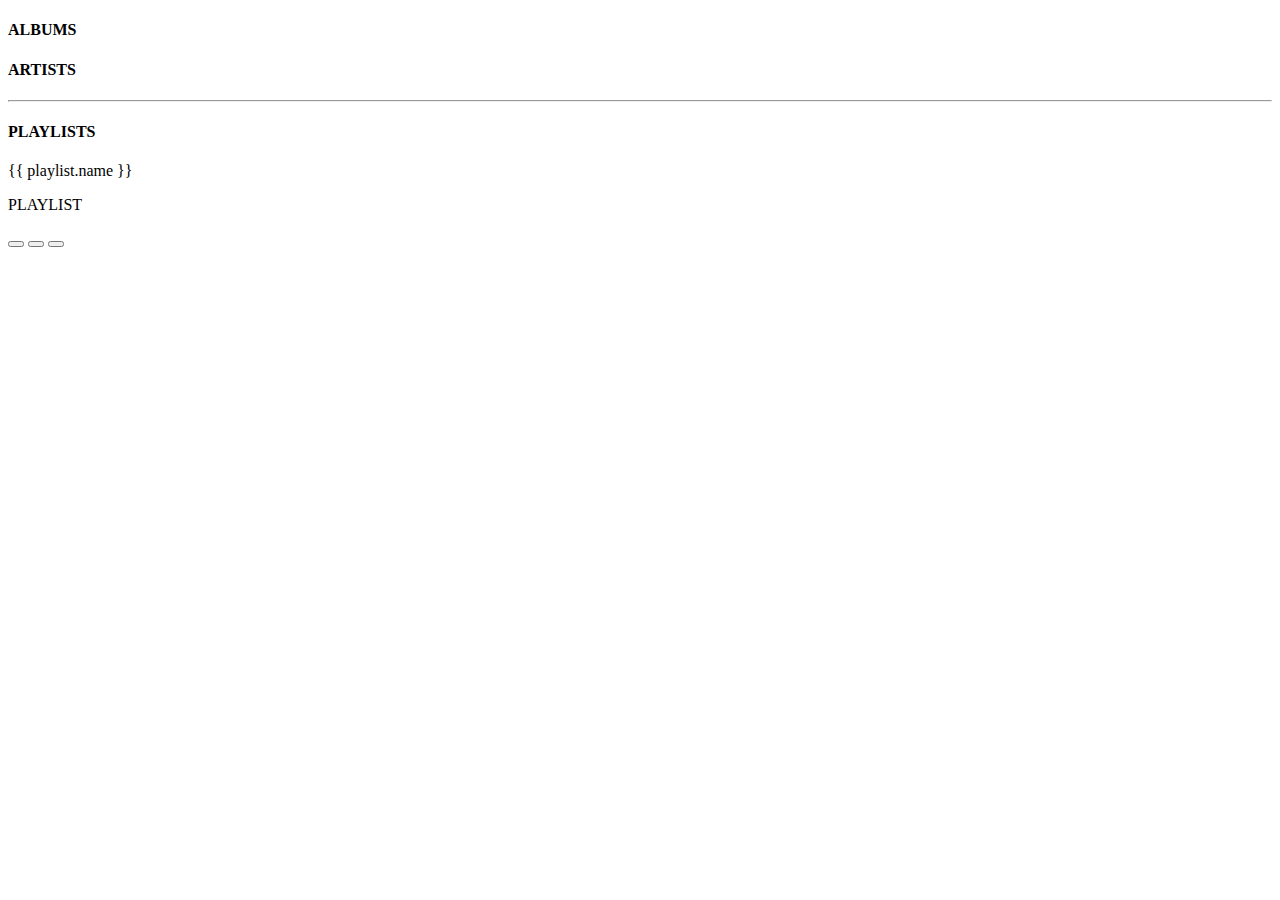
==== browser/index.html @ 6dcfd1f4 "starting point" ====
<!DOCTYPE html>
<html lang="en">
<head>
	<title>Juke</title>
	<link href="/bootstrap/dist/css/bootstrap.css" rel="stylesheet" />
	<link href="/bootstrap-dark.css" rel="stylesheet" />
	<link href="/style.css" rel="stylesheet" />
	<script src="/lodash/index.js"></script>
	<script src="/angular/angular.js"></script>
	<script src="/angular-ui-router/release/angular-ui-router.js"></script>
	<script src="/angular-messages/angular-messages.js"></script>
	<script src="/js/module.js"></script>
	<script src="/js/controllers/album.js"></script>
	<script src="/js/controllers/albums.js"></script>
	<script src="/js/controllers/player.js"></script>
	<script src="/js/controllers/artist.js"></script>
	<script src="/js/controllers/artists.js"></script>
	<script src="/js/controllers/playlist-form.js"></script>
	<script src="/js/controllers/playlist.js"></script>
	<script src="/js/controllers/playlists.js"></script>
	<script src="/js/controllers/song-choose.js"></script>
	<script src="/js/factories/player.js"></script>
	<script src="/js/factories/album.js"></script>
	<script src="/js/factories/song.js"></script>
	<script src="/js/factories/artist.js"></script>
	<script src="/js/factories/playlist.js"></script>
	<script src="/js/states/albums.js"></script>
	<script src="/js/states/album.js"></script>
	<script src="/js/states/artists.js"></script>
	<script src="/js/states/artist.js"></script>
	<script src="/js/states/artist-albums.js"></script>
	<script src="/js/states/artist-songs.js"></script>
	<script src="/js/states/new-playlist.js"></script>
	<script src="/js/states/playlist.js"></script>
</head>
<body ng-app="juke">
	<div id="main" class="container-fluid">

		<div class="col-xs-2">
			<sidebar>
				<section>
					<h4 ui-sref-active="active" class="playlist-item">
						<a ui-sref="albums">ALBUMS</a>
					</h4>
				</section>
				<section>
					<h4 ui-sref-active="active" class="playlist-item">
						<a ui-sref="artists">ARTISTS</a>
					</h4>
				</section>
				<hr>
				<section ng-controller="PlaylistsCtrl">
					<h4 class="text-muted">PLAYLISTS</h4>
					<p ui-sref-active="active" ng-repeat="playlist in playlists" class="playlist-item">
						<a ui-sref="playlist({playlistId: playlist._id })">
							{{ playlist.name }}
						</a>
					</p>
					<p>
						<a ui-sref="newPlaylist" class="btn btn-primary btn-block"><span class="glyphicon glyphicon-plus"></span> PLAYLIST</a>
					</p>
				</section>
			</sidebar>
		</div>

		<div class="col-xs-10">
			<ui-view></ui-view>
		</div>

		<footer>
			<div ng-controller="PlayerCtrl" ng-show="getCurrentSong()">
				<div class="pull-left">
					<button ng-click="back()" class="btn btn-default">
						<span class="glyphicon glyphicon-step-backward"></span>
					</button>
					<button ng-click="toggle()" class="btn btn-default">
						<span ng-if="!isPlaying()" class="glyphicon glyphicon-play"></span>
						<span ng-if="isPlaying()" class="glyphicon glyphicon-pause"></span>
					</button>
					<button ng-click="forward()" class="btn btn-default">
						<span class="glyphicon glyphicon-step-forward"></span>
					</button>
				</div>
				<div class="bar">
					<div class="progress">
						<div class="progress-bar" ng-style="{width: getPercent()}"></div>
					</div>
				</div>
			</div>
		</footer>

	</div>
</body>
</html>
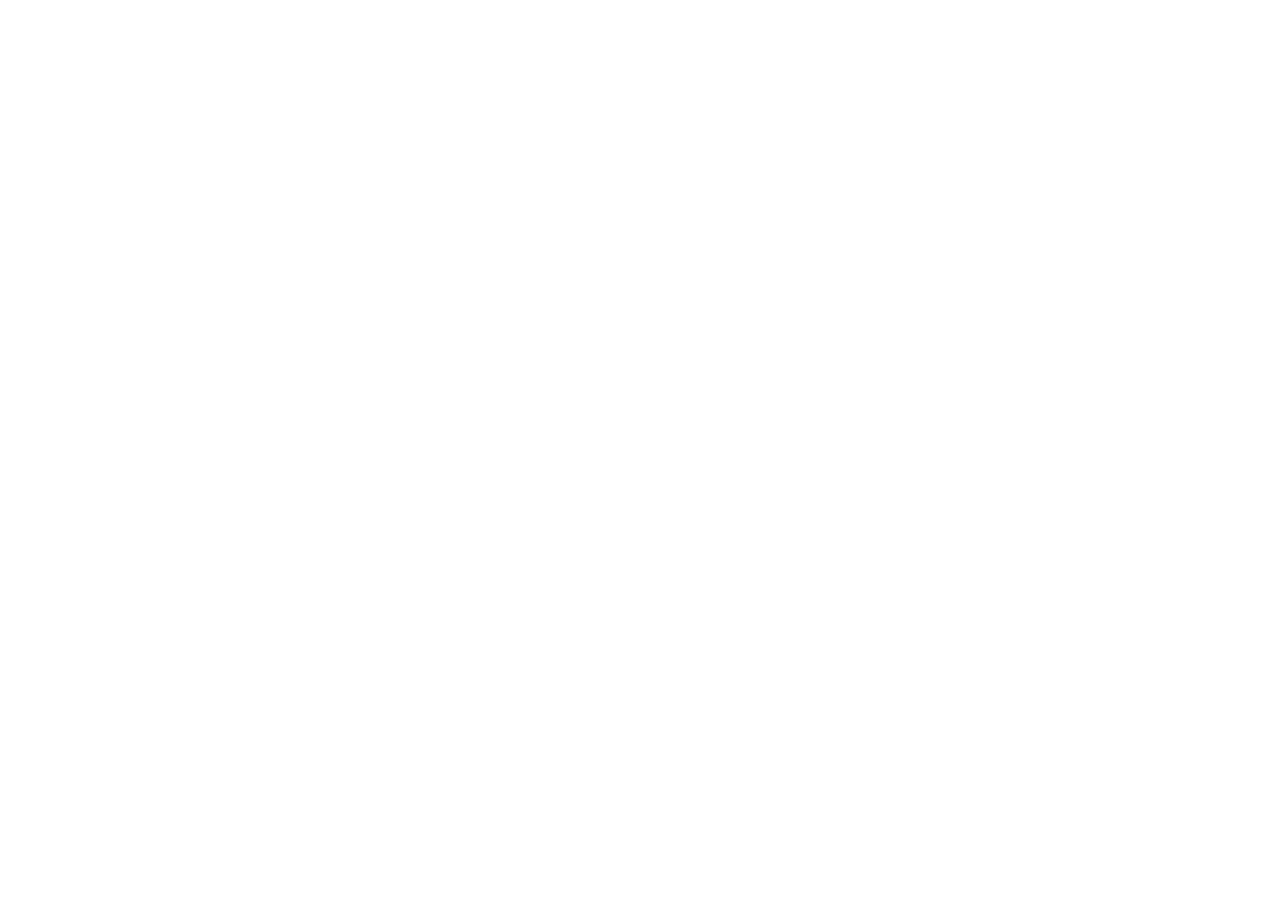
==== commit 34a1e362: "stuff happening here" ====
--- a/browser/index.html
+++ b/browser/index.html
@@ -32,35 +32,15 @@
 	<script src="/js/states/artist-songs.js"></script>
 	<script src="/js/states/new-playlist.js"></script>
 	<script src="/js/states/playlist.js"></script>
+	<script src="/js/directives/sidebar.js"></script>
+	<script src="/js/directives/player.js"></script>
+	<script src="/js/directives/album-list.js"></script>
 </head>
 <body ng-app="juke">
 	<div id="main" class="container-fluid">
 
 		<div class="col-xs-2">
-			<sidebar>
-				<section>
-					<h4 ui-sref-active="active" class="playlist-item">
-						<a ui-sref="albums">ALBUMS</a>
-					</h4>
-				</section>
-				<section>
-					<h4 ui-sref-active="active" class="playlist-item">
-						<a ui-sref="artists">ARTISTS</a>
-					</h4>
-				</section>
-				<hr>
-				<section ng-controller="PlaylistsCtrl">
-					<h4 class="text-muted">PLAYLISTS</h4>
-					<p ui-sref-active="active" ng-repeat="playlist in playlists" class="playlist-item">
-						<a ui-sref="playlist({playlistId: playlist._id })">
-							{{ playlist.name }}
-						</a>
-					</p>
-					<p>
-						<a ui-sref="newPlaylist" class="btn btn-primary btn-block"><span class="glyphicon glyphicon-plus"></span> PLAYLIST</a>
-					</p>
-				</section>
-			</sidebar>
+			<sidebar></sidebar>
 		</div>
 
 		<div class="col-xs-10">
@@ -68,25 +48,7 @@
 		</div>
 
 		<footer>
-			<div ng-controller="PlayerCtrl" ng-show="getCurrentSong()">
-				<div class="pull-left">
-					<button ng-click="back()" class="btn btn-default">
-						<span class="glyphicon glyphicon-step-backward"></span>
-					</button>
-					<button ng-click="toggle()" class="btn btn-default">
-						<span ng-if="!isPlaying()" class="glyphicon glyphicon-play"></span>
-						<span ng-if="isPlaying()" class="glyphicon glyphicon-pause"></span>
-					</button>
-					<button ng-click="forward()" class="btn btn-default">
-						<span class="glyphicon glyphicon-step-forward"></span>
-					</button>
-				</div>
-				<div class="bar">
-					<div class="progress">
-						<div class="progress-bar" ng-style="{width: getPercent()}"></div>
-					</div>
-				</div>
-			</div>
+			<player></player>
 		</footer>
 
 	</div>
